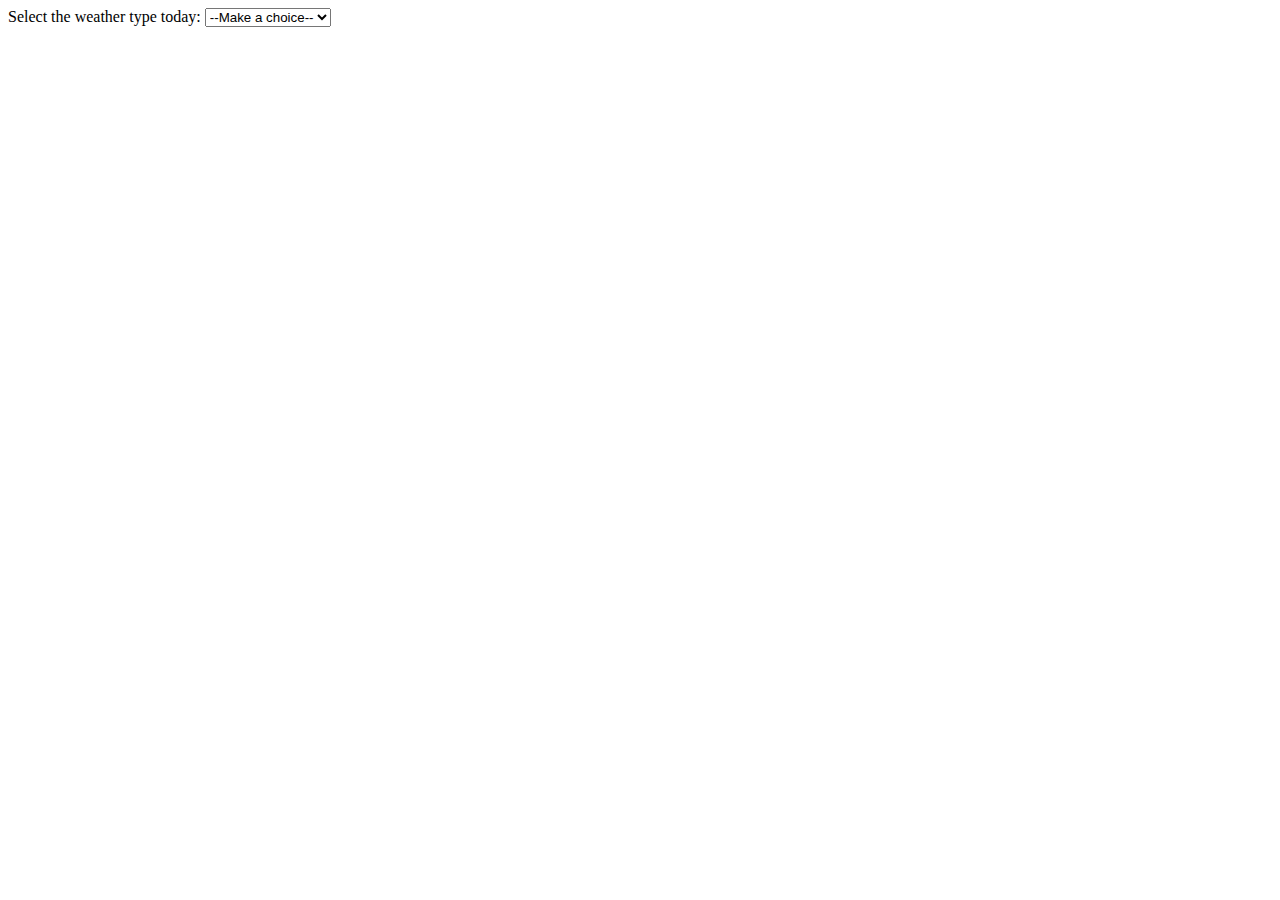
==== Making Decisions in your code/index.html @ 8b67ad8c "11 Jun" ====
<!DOCTYPE html>
<html lang="en">

<head>
    <meta charset="UTF-8">
    <meta http-equiv="X-UA-Compatible" content="IE=edge">
    <meta name="viewport" content="width=device-width, initial-scale=1.0">
    <title>Document</title>
</head>

<body>
    <label for="weather">Select the weather type today: </label>
    <select id="weather">
  <option value="">--Make a choice--</option>
  <option value="sunny">Sunny</option>
  <option value="rainy">Rainy</option>
  <option value="snowing">Snowing</option>
  <option value="overcast">Overcast</option>
</select>

    <p></p>

</body>
<script src="scripts/main.js"></script>

</html>
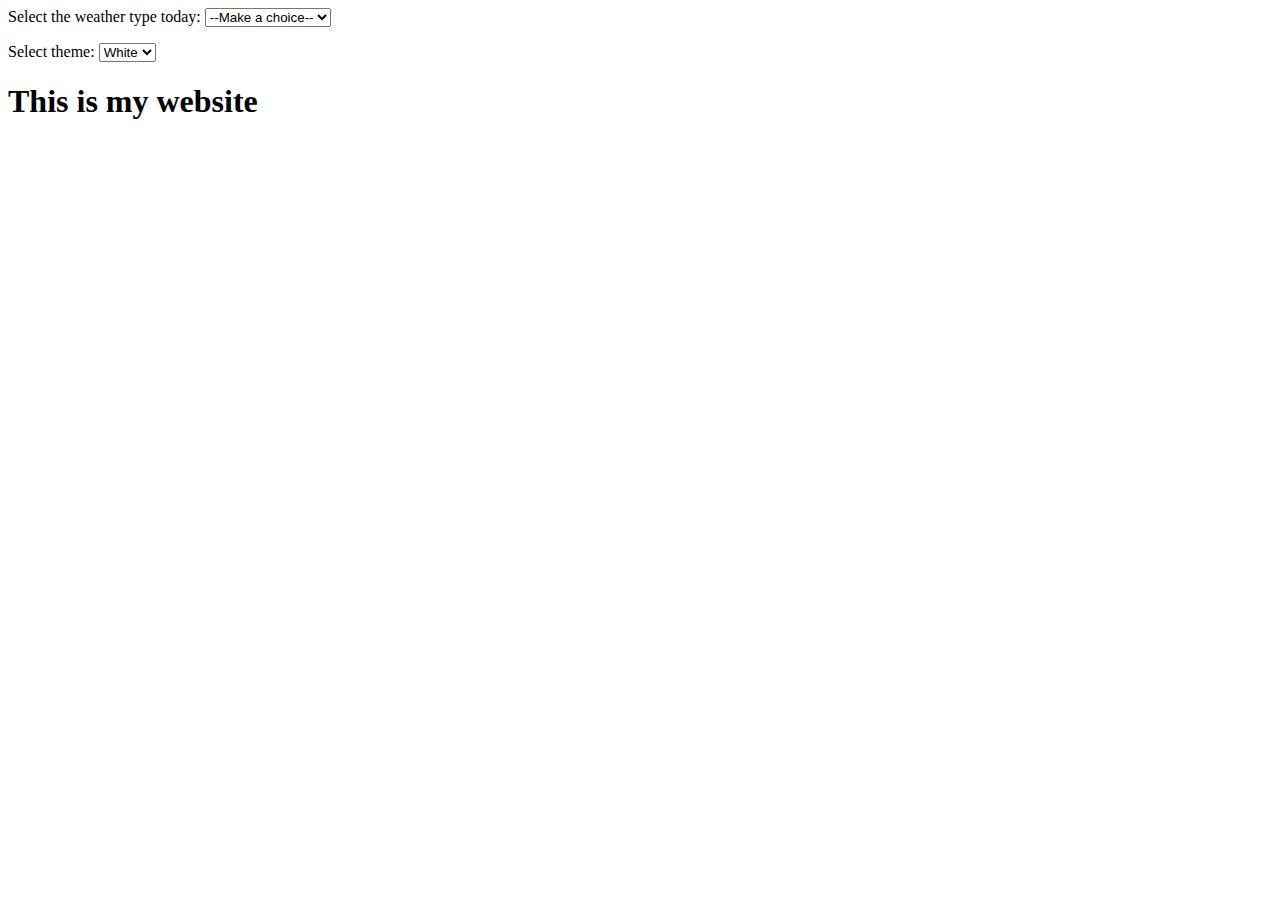
==== commit 905f9f0d: "13 Jun" ====
--- a/Making Decisions in your code/index.html
+++ b/Making Decisions in your code/index.html
@@ -20,6 +20,14 @@
 
     <p></p>
 
+    <label for="theme">Select theme: </label>
+    <select id="theme">
+  <option value="white">White</option>
+  <option value="black">Black</option>
+</select>
+
+    <h1>This is my website</h1>
+
 </body>
 <script src="scripts/main.js"></script>
 
